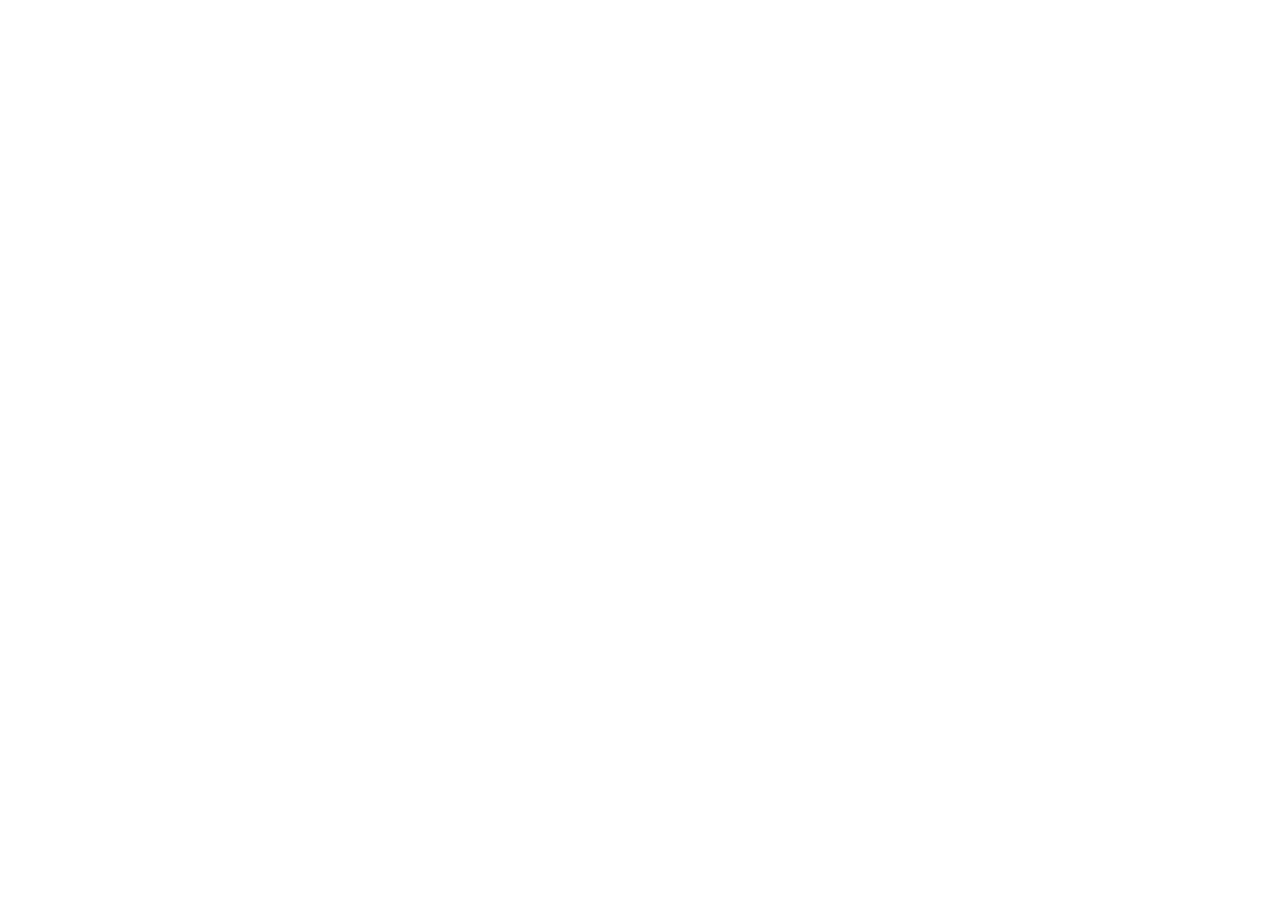
==== study/index.html @ ddbccac2 "index.html を作成" ====
<!DOCTYPE html>
<html lang="ja">
<head>
    <meta charset="UTF-8">
    <meta
        name="viewpoint"
        content="width=device-width,
                    initial-scale=1.0">
    <title>タイトル</title>
    <link rel="stylesheet" href="style.css">
</head>

<body>

</body>

</html>
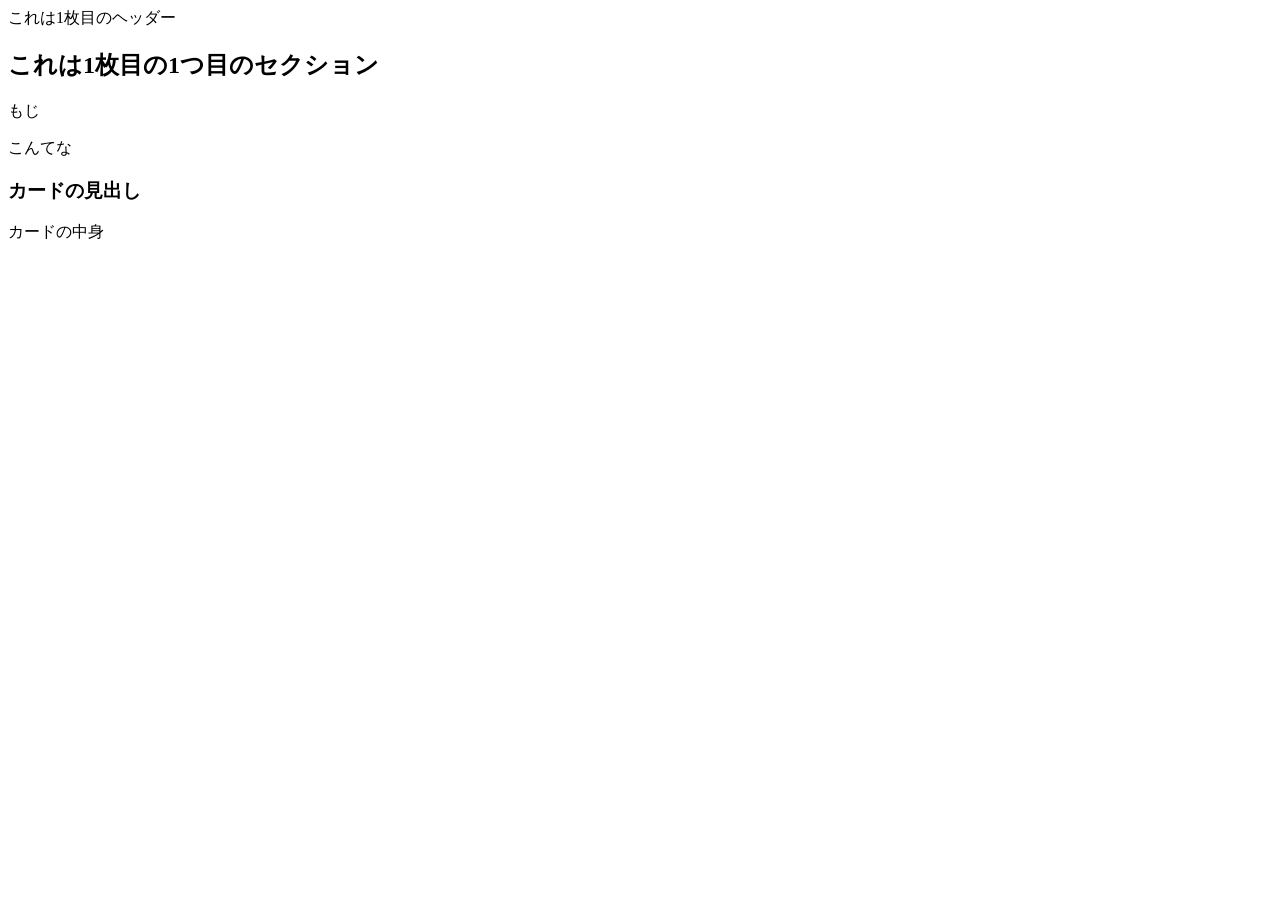
==== commit 63f1839a: "index.html を更新" ====
--- a/study/index.html
+++ b/study/index.html
@@ -1,5 +1,8 @@
 <!DOCTYPE html>
 <html lang="ja">
+    
+<!--コメントアウト-->
+
 <head>
     <meta charset="UTF-8">
     <meta
@@ -11,7 +14,25 @@
 </head>
 
 <body>
-
+    <main>
+        <article id="p1" class="pages">
+            <header>
+                これは1枚目のヘッダー
+            </header>
+            <section class="sections">
+                <h2>これは1枚目の1つ目のセクション</h2>
+                <p>もじ</p>
+                <div class="container">
+                    <p>こんてな</p>
+                    <div class=card>
+                        <h3>カードの見出し</h3>
+                        <p>カードの中身</p>
+                    </div>
+                </div>
+            </section>
+        </article>
+    </main>
+        
 </body>
 
 </html>
--- a/study/style.css
+++ b/study/style.css
@@ -0,0 +1 @@
+/*コメントアウト*/
